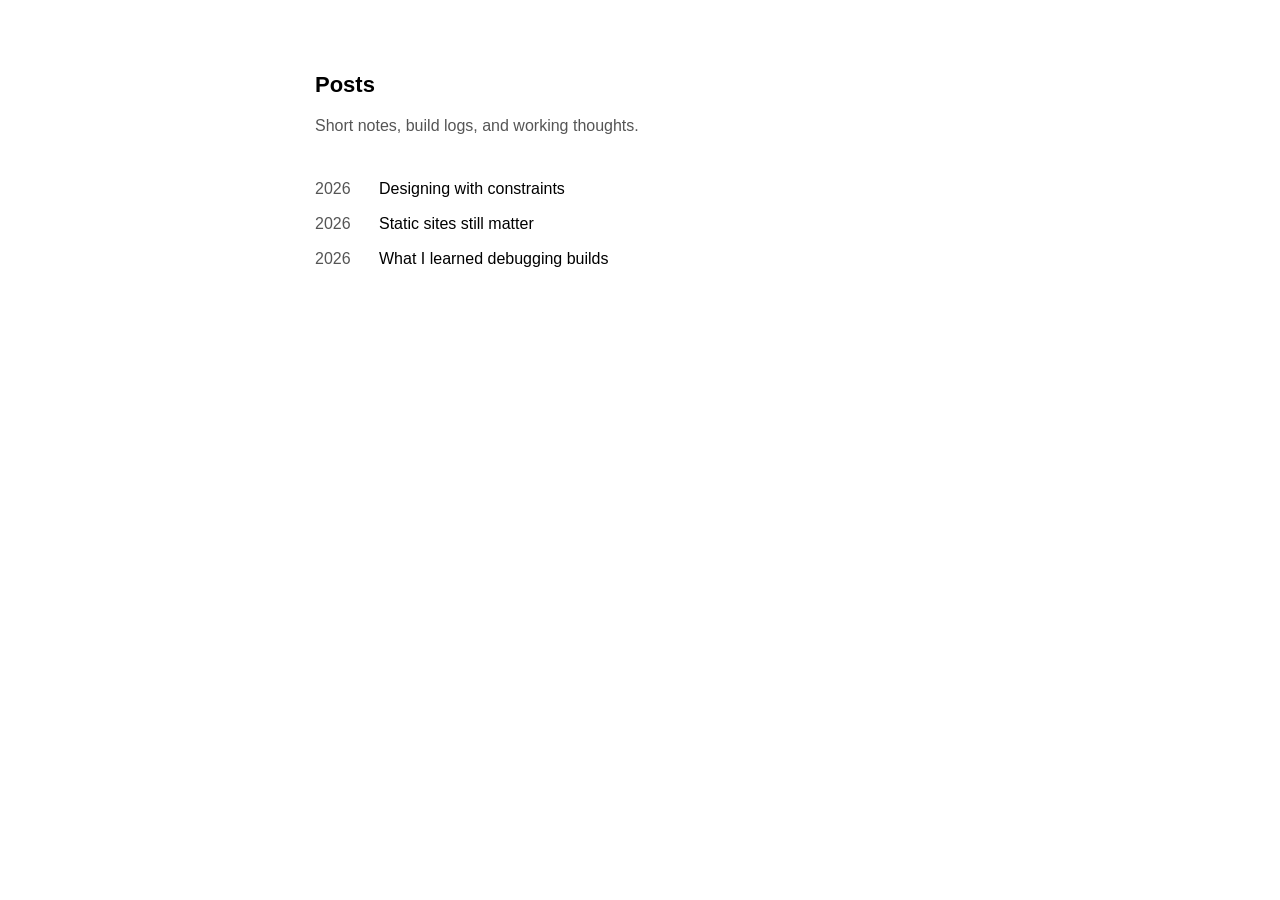
==== posts/index.html @ 2ea04d8b "feat: add minimal static blog" ====
<!doctype html>
<html lang="en">
  <head>
    <meta charset="utf-8">
    <meta name="viewport" content="width=device-width, initial-scale=1">
    <title>Posts - Roland Su</title>
    <meta name="description" content="All posts from Roland Su.">
    <link rel="stylesheet" href="../styles.css">
    <link rel="alternate" type="application/rss+xml" title="Roland Su RSS" href="../rss.xml">
  </head>
  <body>
    <main>
      <h1>Posts</h1>
      <p class="intro">Short notes, build logs, and working thoughts.</p>

      <ol class="posts" aria-label="All posts">
        <li>
          <a href="designing-with-constraints.html">
            <span class="post-year">2026</span>
            <span class="post-title">Designing with constraints</span>
          </a>
        </li>
        <li>
          <a href="static-sites-still-matter.html">
            <span class="post-year">2026</span>
            <span class="post-title">Static sites still matter</span>
          </a>
        </li>
        <li>
          <a href="debugging-builds.html">
            <span class="post-year">2026</span>
            <span class="post-title">What I learned debugging builds</span>
          </a>
        </li>
      </ol>
    </main>
  </body>
</html>
---- styles.css ----
:root {
  color-scheme: light;
  --background: #ffffff;
  --foreground: #000000;
  --muted: #555555;
  --max-width: 650px;
  --font: -apple-system, BlinkMacSystemFont, "Segoe UI", Helvetica, Arial, sans-serif;
}

* {
  box-sizing: border-box;
}

html {
  background: var(--background);
}

body {
  margin: 0;
  background: var(--background);
  color: var(--foreground);
  font-family: var(--font);
  font-size: 16px;
  line-height: 1.55;
  letter-spacing: 0;
}

main {
  width: min(calc(100% - 40px), var(--max-width));
  margin: 72px auto;
}

a {
  color: inherit;
  text-decoration-thickness: 1px;
  text-underline-offset: 2px;
}

a:hover {
  text-decoration-thickness: 2px;
}

a:focus-visible {
  outline: 2px solid var(--foreground);
  outline-offset: 3px;
}

h1 {
  margin: 0 0 16px;
  font-size: 22px;
  font-weight: 600;
  line-height: 1.2;
}

p {
  margin: 0 0 28px;
}

.intro {
  color: var(--muted);
}

.posts {
  list-style: none;
  margin: 38px 0 0;
  padding: 0;
}

.posts li + li {
  margin-top: 10px;
}

.posts a {
  display: grid;
  grid-template-columns: 52px minmax(0, 1fr);
  gap: 12px;
  text-decoration: none;
}

.posts a:hover .post-title {
  text-decoration: underline;
  text-decoration-thickness: 1px;
  text-underline-offset: 2px;
}

.post-year,
time {
  color: var(--muted);
}

.post-title {
  min-width: 0;
}

.article-header {
  margin-bottom: 28px;
}

.article-header h1 {
  margin-bottom: 6px;
}

.article-content {
  margin-top: 28px;
}

.article-content h2 {
  margin: 32px 0 8px;
  font-size: 18px;
  line-height: 1.3;
}

.article-content ul {
  margin: 0 0 24px;
  padding-left: 20px;
}

.article-content li + li {
  margin-top: 8px;
}

.back-link {
  display: inline-block;
  margin-bottom: 36px;
  color: var(--muted);
}

.not-found p {
  margin-bottom: 16px;
}

@media (max-width: 520px) {
  main {
    width: min(calc(100% - 32px), var(--max-width));
    margin: 48px auto;
  }

  .posts a {
    grid-template-columns: 48px minmax(0, 1fr);
  }
}
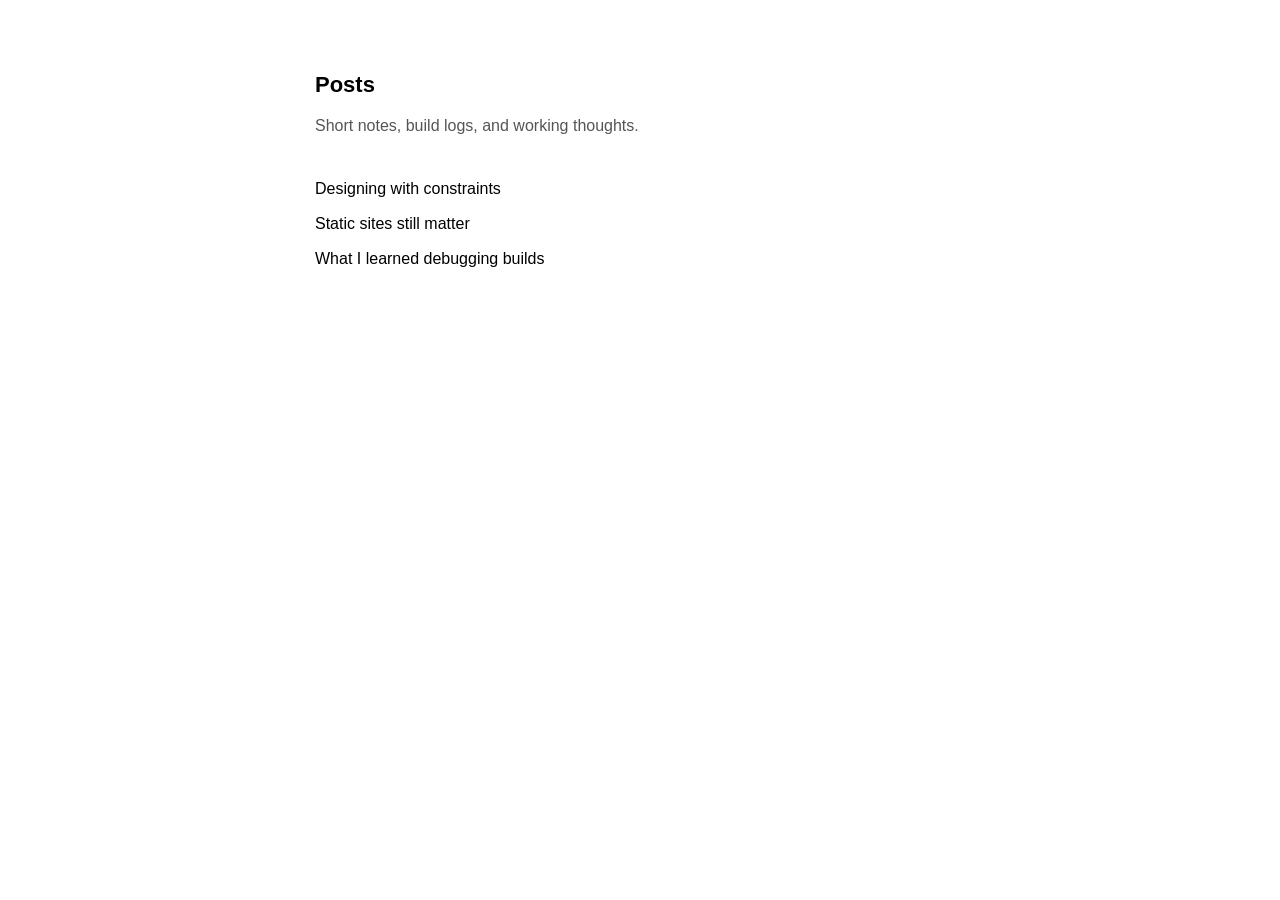
==== commit 8c43d531: "style: show post dates on hover" ====
--- a/posts/index.html
+++ b/posts/index.html
@@ -16,19 +16,19 @@
       <ol class="posts" aria-label="All posts">
         <li>
           <a href="designing-with-constraints.html">
-            <span class="post-year">2026</span>
+            <time class="post-date" datetime="2026-06-20">Jun 20, 2026</time>
             <span class="post-title">Designing with constraints</span>
           </a>
         </li>
         <li>
           <a href="static-sites-still-matter.html">
-            <span class="post-year">2026</span>
+            <time class="post-date" datetime="2026-06-12">Jun 12, 2026</time>
             <span class="post-title">Static sites still matter</span>
           </a>
         </li>
         <li>
           <a href="debugging-builds.html">
-            <span class="post-year">2026</span>
+            <time class="post-date" datetime="2026-06-04">Jun 4, 2026</time>
             <span class="post-title">What I learned debugging builds</span>
           </a>
         </li>
--- a/styles.css
+++ b/styles.css
@@ -71,21 +71,36 @@
 }
 
 .posts a {
-  display: grid;
-  grid-template-columns: 52px minmax(0, 1fr);
-  gap: 12px;
+  display: flex;
+  align-items: baseline;
   text-decoration: none;
 }
 
-.posts a:hover .post-title {
+.posts a:hover .post-title,
+.posts a:focus-visible .post-title {
   text-decoration: underline;
   text-decoration-thickness: 1px;
   text-underline-offset: 2px;
 }
 
-.post-year,
 time {
   color: var(--muted);
+}
+
+.post-date {
+  flex: 0 0 auto;
+  width: 0;
+  margin-right: 0;
+  overflow: hidden;
+  opacity: 0;
+  white-space: nowrap;
+}
+
+.posts a:hover .post-date,
+.posts a:focus-visible .post-date {
+  width: 104px;
+  margin-right: 12px;
+  opacity: 1;
 }
 
 .post-title {
@@ -135,7 +150,4 @@
     margin: 48px auto;
   }
 
-  .posts a {
-    grid-template-columns: 48px minmax(0, 1fr);
-  }
 }
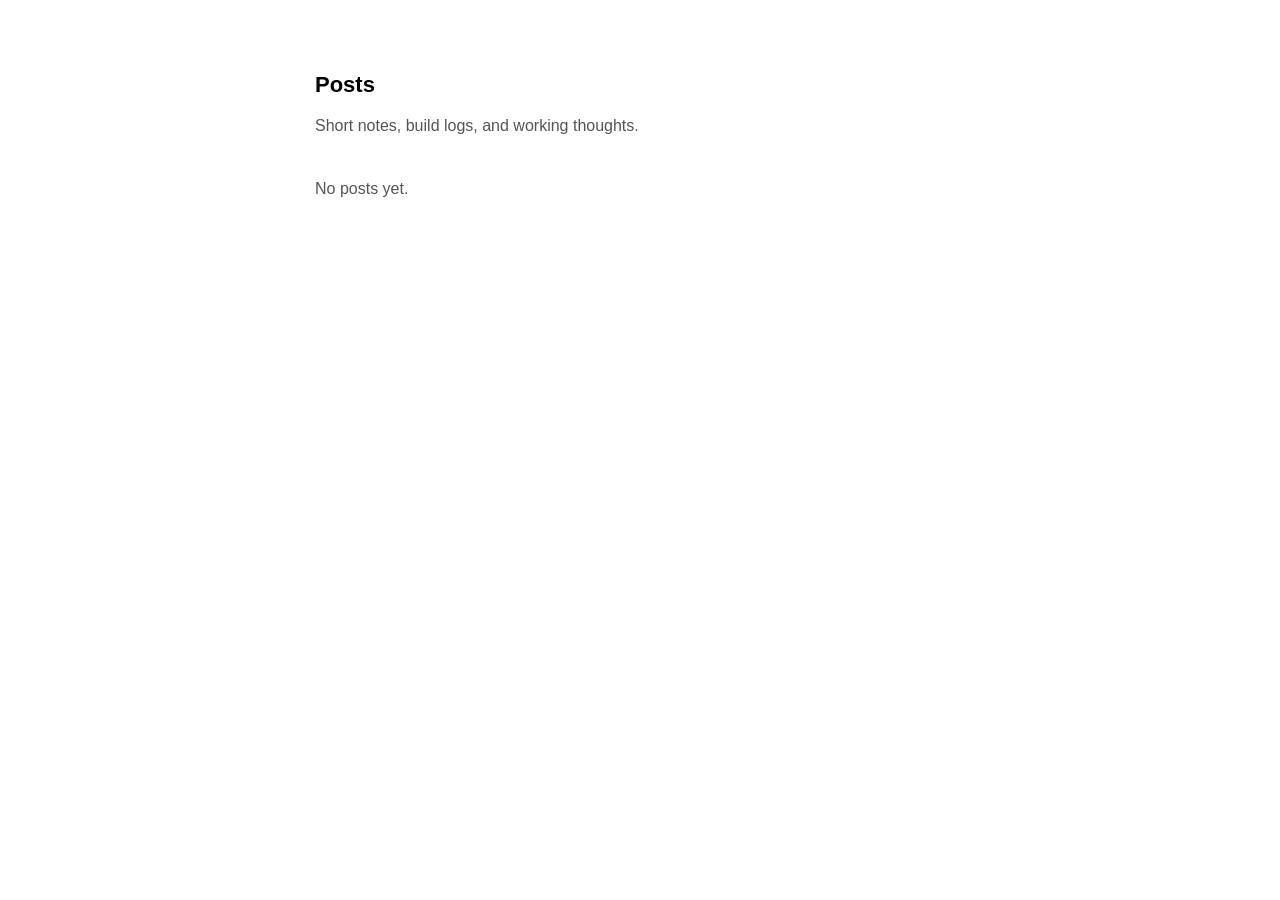
==== commit 04cf1738: "docs: update intro and clear posts" ====
--- a/posts/index.html
+++ b/posts/index.html
@@ -13,26 +13,7 @@
       <h1>Posts</h1>
       <p class="intro">Short notes, build logs, and working thoughts.</p>
 
-      <ol class="posts" aria-label="All posts">
-        <li>
-          <a href="designing-with-constraints.html">
-            <time class="post-date" datetime="2026-06-20">Jun 20, 2026</time>
-            <span class="post-title">Designing with constraints</span>
-          </a>
-        </li>
-        <li>
-          <a href="static-sites-still-matter.html">
-            <time class="post-date" datetime="2026-06-12">Jun 12, 2026</time>
-            <span class="post-title">Static sites still matter</span>
-          </a>
-        </li>
-        <li>
-          <a href="debugging-builds.html">
-            <time class="post-date" datetime="2026-06-04">Jun 4, 2026</time>
-            <span class="post-title">What I learned debugging builds</span>
-          </a>
-        </li>
-      </ol>
+      <p class="empty-state">No posts yet.</p>
     </main>
   </body>
 </html>
--- a/styles.css
+++ b/styles.css
@@ -57,6 +57,11 @@
 }
 
 .intro {
+  color: var(--muted);
+}
+
+.empty-state {
+  margin-top: 38px;
   color: var(--muted);
 }
 
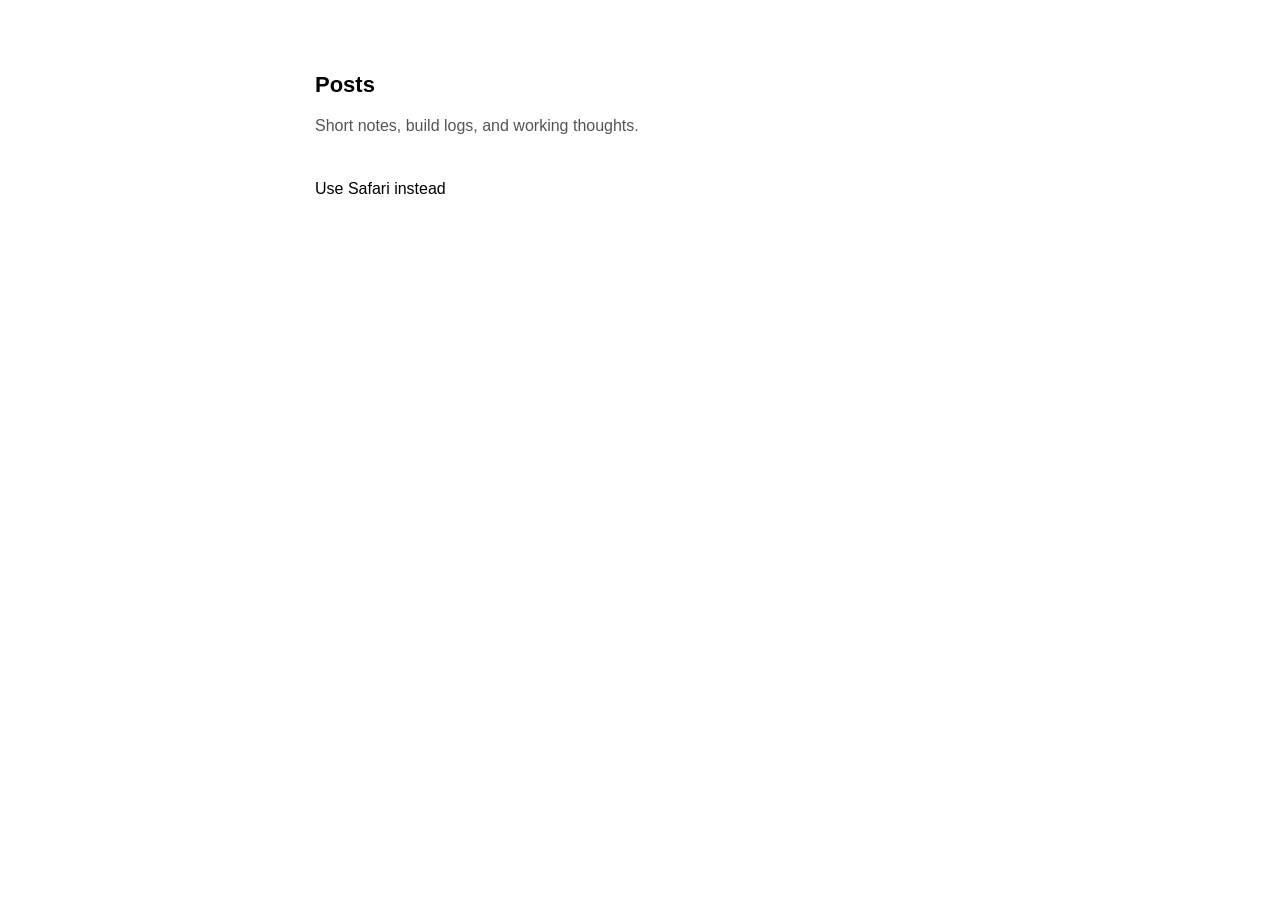
==== commit 9669dc47: "docs: publish Safari journal post" ====
--- a/posts/index.html
+++ b/posts/index.html
@@ -13,7 +13,14 @@
       <h1>Posts</h1>
       <p class="intro">Short notes, build logs, and working thoughts.</p>
 
-      <p class="empty-state">No posts yet.</p>
+      <ul class="posts">
+        <li>
+          <a href="use-safari-instead.html">
+            <time class="post-date" datetime="2026-06-21">Jun 21, 2026</time>
+            <span class="post-title">Use Safari instead</span>
+          </a>
+        </li>
+      </ul>
     </main>
   </body>
 </html>
--- a/styles.css
+++ b/styles.css
@@ -60,8 +60,41 @@
   color: var(--muted);
 }
 
+.site-animals {
+  display: flex;
+  align-items: flex-end;
+  gap: clamp(16px, 4vw, 28px);
+  margin: 42px 0 34px;
+}
+
+.site-cat {
+  width: min(220px, 58vw);
+  flex: 0 1 auto;
+}
+
+.site-frog {
+  width: min(86px, 22vw);
+  flex: 0 0 auto;
+  margin-bottom: 22px;
+}
+
+.site-cat svg,
+.site-frog svg {
+  display: block;
+  width: 100%;
+  height: auto;
+}
+
+.animal-line {
+  fill: none;
+  stroke: var(--foreground);
+  stroke-width: 4;
+  stroke-linecap: round;
+  stroke-linejoin: round;
+}
+
 .empty-state {
-  margin-top: 38px;
+  margin-top: 0;
   color: var(--muted);
 }
 
@@ -155,4 +188,17 @@
     margin: 48px auto;
   }
 
-}
+  .site-animals {
+    margin: 34px 0 28px;
+  }
+
+  .site-cat {
+    width: min(190px, 58vw);
+  }
+
+  .site-frog {
+    width: min(72px, 23vw);
+    margin-bottom: 18px;
+  }
+
+}
